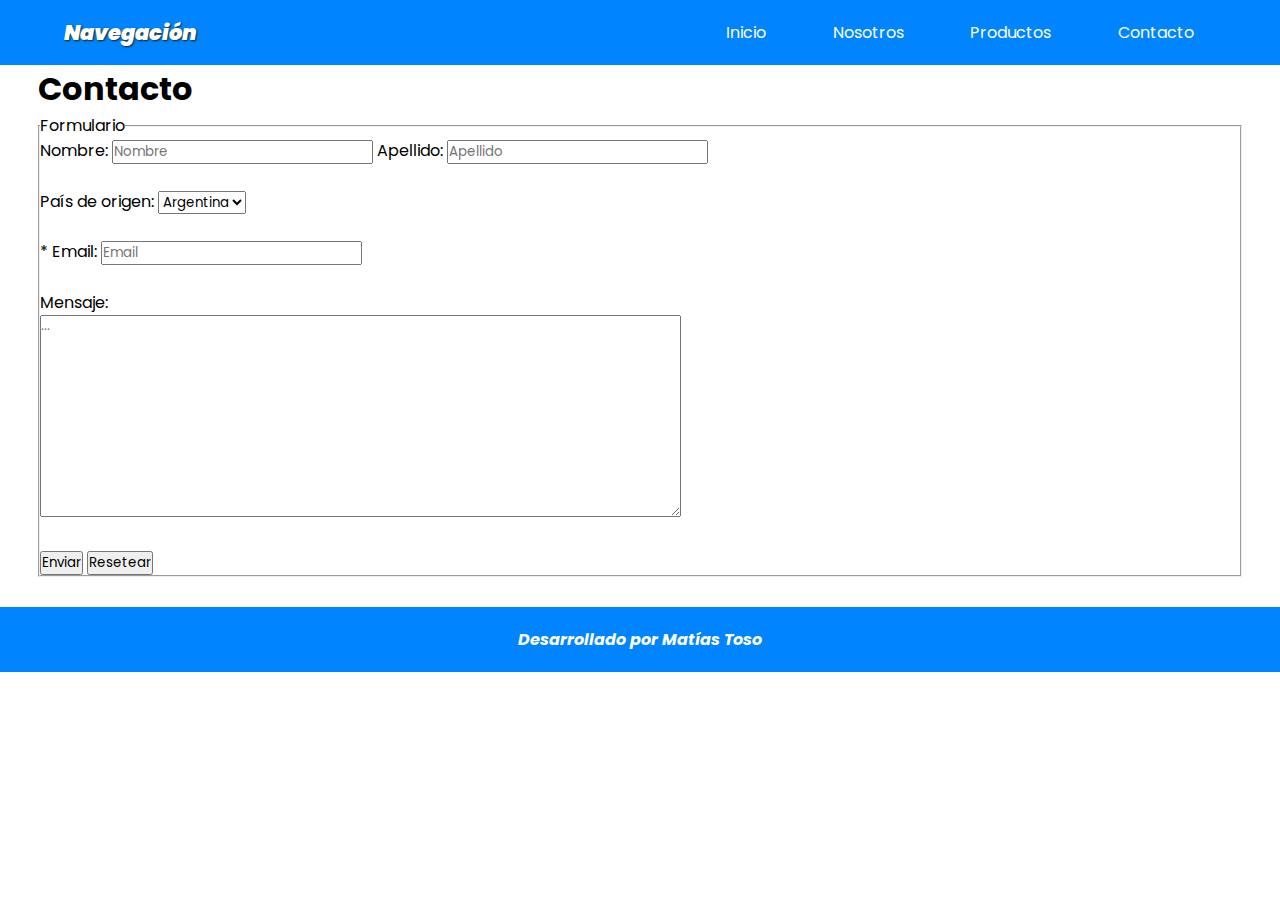
==== pages/contacto.html @ 810f8397 "Subiendo proyecto a GitHub" ====
<!DOCTYPE html>
<html lang="en">
<head>
    <meta charset="UTF-8">
    <meta http-equiv="X-UA-Compatible" content="IE=edge">
    <meta name="viewport" content="width=device-width, initial-scale=1.0">
    <link rel="shortcut icon" href="../images/favicon.png" type="image/x-icon">
    <link rel="preconnect" href="https://fonts.googleapis.com">
    <link rel="stylesheet" href="../css/styles.css">
    <link rel="preconnect" href="https://fonts.gstatic.com" crossorigin>
    <link href="https://fonts.googleapis.com/css2?family=Poppins:ital,wght@0,200;0,400;0,600;1,200;1,400;1,600&display=swap" rel="stylesheet">
    <title>Contacto</title>
</head>
<body>
    <header>
        <span><strong>Navegación</strong></span>

        <nav>
            <ul>
                <li><a href="../index.html">Inicio</a></li>
                <li><a href="../index.html#nosotros">Nosotros</a></li>
                <li><a href="../index.html#productos">Productos</a></li>
                <li><a href="contacto.html">Contacto</a></li>
            </ul>
        </nav>
    </header>

    <main>
        <h1>Contacto</h1>
        
        <form action="#">
            <fieldset>
                <legend>Formulario</legend>
                <div>
                    <label for="nombre">Nombre:</label>
                    <input type="text" name="nombre" placeholder="Nombre">

                    <label for="apellido">Apellido:</label>
                    <input type="text" name="apellido" placeholder="Apellido">
                </div>
                <br>
                <div>
                    <label for="nacionalidad">País de origen:</label>
                    <select name="nacionalidad">
                        <option value="Argentina">Argentina</option>
                        <option value="Brasil">Brasil</option>
                        <option value="Perú">Perú</option>
                        <option value="Chile">Chile</option>
                        <option value="Colombia">Colombia</option>
                    </select>
                </div>
                <br>
                <div>
                    <label for="email">* Email:</label>
                    <input placeholder="Email" type="email" name="email" required>
                </div>
                <br>
                <div>
                    <label for="mensaje">Mensaje:</label> <br>
                    <textarea name="mensaje" placeholder="..." cols="55" rows="10"></textarea>
                </div>
                <br>
                <div>
                    <input type="submit" value="Enviar">
                    <input type="reset" value="Resetear">
                </div>
            </fieldset>
        </form>
    </main>

    <footer id="footer">
        <em><h4 align="center">Desarrollado por Matías Toso</h4></em>
    </footer>
</body>
</html>
---- css/styles.css ----
/* reset */
* {
    margin: 0px;
    padding: 0px;
    font-family: 'Poppins', sans-serif;
}

/* estilos del header */

/* AÑADIENDO FLEXBOX EN EL NAV!!!!!!! */

header {
    display: flex;
    justify-content: space-between;
    flex-wrap: wrap;
    align-items: center;

    text-align: end;
    background: rgb(0, 132, 255);
    position: sticky;
    top: 0;
    left: 0;
    right: 0;
}

header span{
    color: white;
    font-weight: 600;
    text-shadow: 1px 1px 2px #222;
    font-size: 21px;
    font-style: italic;
    margin-left: 5%;
}


header nav {
    width: 50%;
}

header nav ul {
    display: flex;
    justify-content: space-evenly;
    align-items: center;
    padding: 20px;
}

header nav li{
    list-style: none;
}

header nav li a {
    color: white;
    text-align: end;
    text-decoration: none;
}

/* estilos del main */
#nosotros {
    background-image: url("../images/fondo-vaca.jpg");
    background-attachment: fixed;
    background-repeat: no-repeat;
    background-position: center;
    background-size: cover;
    color: white;
    text-shadow: 2px 2px 3px #111;
    text-align: center;
    padding: 30px 0px;
}

#nosotros img {
    margin: 20px 0px;
    border-radius: 15px;
    box-shadow: 3px 3px 15px #333;
}

#nosotros p {
    margin: 0px auto;
    width: 50%;
}

/* estilos de los productos */

/* AGREGANDO GRID!!! */
#productos {
    display: grid;
    grid-template-columns: repeat(3, 1fr);
    align-items: center;
    justify-items: center;
    gap: 5%;

    padding: 20px 0px;
    text-align: center;
}

main {
    margin-right: auto;
    margin-left: auto;
    width: 94%;
}

main h2 {
    margin-top: 20px;
    text-align: center;
    color: rgb(0, 132, 255);
    font-size: 32px;
    margin-bottom: 10px;
    font-style: italic;
}

#productos article h3 {
    margin: 8px 0px;
}

#productos article img {
    width: 100%;
    border-radius: 12px;
    box-shadow: 1px 1px 5px #444;
    height: 200px;
}

#productos article p {
    margin-bottom: 10px;
}

#productos article a {
    background: rgb(0, 132, 255);
    color: white;
    text-decoration: none;
    padding: 5px 10px;
    border-radius: 18px 10px;
}

/* estilos del footer */
#footer h4{
    background: rgb(0, 132, 255);
    color: white;
    margin-top: 30px;
    padding: 20px 0px;
}

/* estilos especifico de los productos */
.producto {
    text-align: center;
}

.producto p {
    margin: 10px auto;
    width: 80%;
}

.producto h1 {
    margin-top: 15px;
    color: rgb(0, 132, 255);
    text-decoration: underline;
}

.producto h2 {
    color: rgb(0, 132, 255);
}

.producto iframe {
    margin: 12px 0px;
}

/* RESPONSIVE DEL NAV */
@media (max-width: 790px) {
    .producto iframe {
        width: 100%;
        margin: 12px 0px;
    }
    
    header {
        justify-content: center;
    }


    #nosotros p {
        width: 90%;
    }
    
    header nav {
        background-color: rgb(70, 163, 250);
        margin-top: 10px;
        width: 100%;
    }

    header span {
        margin-top: 20px;
    }
}

/* RESPONSIVE PRODUCTOS */
@media (max-width: 680px) {
    #productos {
        grid-template-columns: 1fr 1fr;
    }

    main {
        width: 86%;
    }
}

@media (max-width: 580px) {
    main {
        width: 95%;
        padding-bottom: 110px;
    }
}


@media (max-width: 550px) {
    #productos {
        grid-template-columns: 1fr;
    }

    main {
        width: 80%;
    }
}
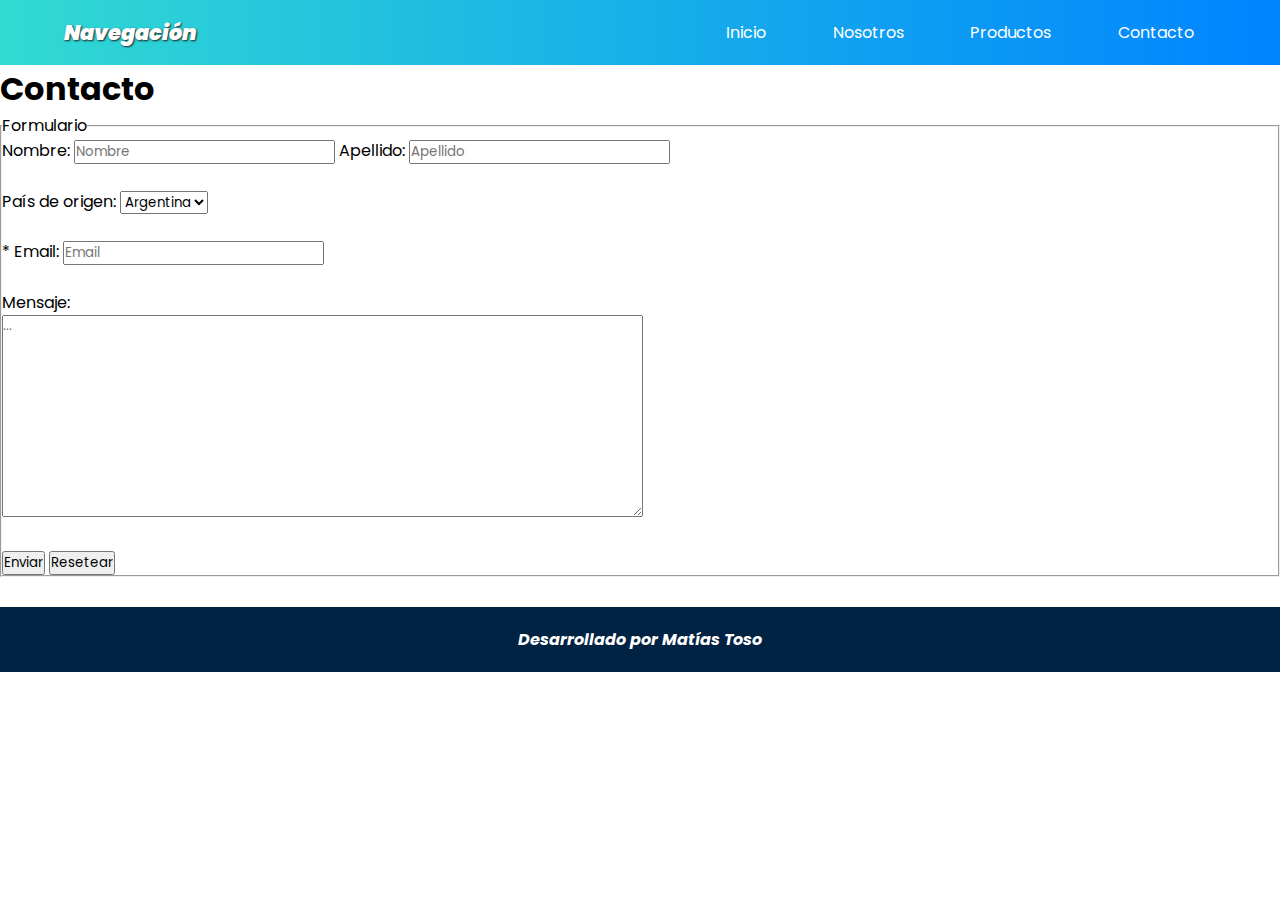
==== commit 5b7248fa: "Corrigiendo nav y footer de las pages" ====
--- a/pages/contacto.html
+++ b/pages/contacto.html
@@ -12,10 +12,10 @@
     <title>Contacto</title>
 </head>
 <body>
-    <header>
-        <span><strong>Navegación</strong></span>
+    <header class="header">
+        <span class="header-logo"><strong>Navegación</strong></span>
 
-        <nav>
+        <nav class="header-nav">
             <ul>
                 <li><a href="../index.html">Inicio</a></li>
                 <li><a href="../index.html#nosotros">Nosotros</a></li>
@@ -68,7 +68,8 @@
         </form>
     </main>
 
-    <footer id="footer">
+    <!-- footer -->
+    <footer class="footer">
         <em><h4 align="center">Desarrollado por Matías Toso</h4></em>
     </footer>
 </body>
--- a/css/styles.css
+++ b/css/styles.css
@@ -1,219 +1,80 @@
 /* reset */
-* {
-    margin: 0px;
-    padding: 0px;
-    font-family: 'Poppins', sans-serif;
-}
+* { margin: 0px; padding: 0px; font-family: 'Poppins', sans-serif; scroll-behavior: smooth; list-style: none; }
+
+body { overflow-x: hidden; }
 
 /* estilos del header */
+.header { display: -webkit-box; display: -ms-flexbox; display: flex; -webkit-box-pack: justify; -ms-flex-pack: justify; justify-content: space-between; -ms-flex-wrap: wrap; flex-wrap: wrap; -webkit-box-align: center; -ms-flex-align: center; align-items: center; text-align: end; background: -webkit-gradient(linear, left top, right top, from(#31dad2), to(#0084ff)); background: linear-gradient(to right, #31dad2, #0084ff); position: -webkit-sticky; position: sticky; top: 0; left: 0; right: 0; }
 
-/* AÑADIENDO FLEXBOX EN EL NAV!!!!!!! */
+.header-logo { color: white; font-weight: 600; text-shadow: 1px 1px 2px #222; font-size: 21px; font-style: italic; margin-left: 5%; -webkit-animation-name: aparecerIzquierda; animation-name: aparecerIzquierda; -webkit-animation-duration: 1s; animation-duration: 1s; }
 
-header {
-    display: flex;
-    justify-content: space-between;
-    flex-wrap: wrap;
-    align-items: center;
+.header-nav { width: 50%; }
 
-    text-align: end;
-    background: rgb(0, 132, 255);
-    position: sticky;
-    top: 0;
-    left: 0;
-    right: 0;
-}
+.header-nav ul { display: -webkit-box; display: -ms-flexbox; display: flex; -webkit-box-pack: space-evenly; -ms-flex-pack: space-evenly; justify-content: space-evenly; -webkit-box-align: center; -ms-flex-align: center; align-items: center; padding: 20px; -webkit-animation-name: aparecerDerecha; animation-name: aparecerDerecha; -webkit-animation-duration: 1s; animation-duration: 1s; }
 
-header span{
-    color: white;
-    font-weight: 600;
-    text-shadow: 1px 1px 2px #222;
-    font-size: 21px;
-    font-style: italic;
-    margin-left: 5%;
-}
+.header-nav ul a { color: white; text-align: end; text-decoration: none; }
 
-
-header nav {
-    width: 50%;
-}
-
-header nav ul {
-    display: flex;
-    justify-content: space-evenly;
-    align-items: center;
-    padding: 20px;
-}
-
-header nav li{
-    list-style: none;
-}
-
-header nav li a {
-    color: white;
-    text-align: end;
-    text-decoration: none;
-}
+.header-nav ul a:hover { text-decoration: underline; }
 
 /* estilos del main */
-#nosotros {
-    background-image: url("../images/fondo-vaca.jpg");
-    background-attachment: fixed;
-    background-repeat: no-repeat;
-    background-position: center;
-    background-size: cover;
-    color: white;
-    text-shadow: 2px 2px 3px #111;
-    text-align: center;
-    padding: 30px 0px;
-}
+.nosotros { background-image: url("../images/fondo-vaca.jpg"); background-attachment: fixed; background-repeat: no-repeat; background-position: center; background-size: cover; color: white; text-shadow: 2px 2px 3px #111; text-align: center; padding: 30px 0px; }
 
-#nosotros img {
-    margin: 20px 0px;
-    border-radius: 15px;
-    box-shadow: 3px 3px 15px #333;
-}
+.nosotros-titulo { font-size: 2.8rem; -webkit-animation-name: aparecer; animation-name: aparecer; -webkit-animation-duration: 1s; animation-duration: 1s; }
 
-#nosotros p {
-    margin: 0px auto;
-    width: 50%;
-}
+.nosotros-img { margin: 20px 0px; border-radius: 15px; -webkit-box-shadow: 3px 3px 15px #333; box-shadow: 3px 3px 15px #333; -webkit-animation-name: aparecer; animation-name: aparecer; -webkit-animation-duration: 1s; animation-duration: 1s; }
+
+.nosotros-texto { margin: 0px auto; width: 50%; -webkit-animation-name: aparecer; animation-name: aparecer; -webkit-animation-duration: 1s; animation-duration: 1s; }
 
 /* estilos de los productos */
+.productos { margin-right: auto; margin-left: auto; width: 94%; }
 
-/* AGREGANDO GRID!!! */
-#productos {
-    display: grid;
-    grid-template-columns: repeat(3, 1fr);
-    align-items: center;
-    justify-items: center;
-    gap: 5%;
+.productos h2 { margin-top: 20px; text-align: center; color: #002344; font-size: 32px; margin-bottom: 10px; font-style: italic; }
 
-    padding: 20px 0px;
-    text-align: center;
-}
+.productos-contenedor { display: -ms-grid; display: grid; -ms-grid-columns: (1fr)[3]; grid-template-columns: repeat(3, 1fr); -webkit-box-align: center; -ms-flex-align: center; align-items: center; justify-items: center; gap: 5%; padding: 20px 0px; text-align: center; }
 
-main {
-    margin-right: auto;
-    margin-left: auto;
-    width: 94%;
-}
+.productos-contenedor h3 { margin: 10px 0px; color: #002344; }
 
-main h2 {
-    margin-top: 20px;
-    text-align: center;
-    color: rgb(0, 132, 255);
-    font-size: 32px;
-    margin-bottom: 10px;
-    font-style: italic;
-}
+.productos-contenedor img { width: 100%; border-radius: 12px; -webkit-box-shadow: 1px 1px 5px #444; box-shadow: 1px 1px 5px #444; height: 200px; }
 
-#productos article h3 {
-    margin: 8px 0px;
-}
+.productos-contenedor p { margin-bottom: 10px; }
 
-#productos article img {
-    width: 100%;
-    border-radius: 12px;
-    box-shadow: 1px 1px 5px #444;
-    height: 200px;
-}
+.productos-contenedor a { background: -webkit-gradient(linear, left top, right top, from(#31dad2), to(#0084ff)); background: linear-gradient(to right, #31dad2, #0084ff); -webkit-box-shadow: 1px 1px 6px rgba(0, 35, 68, 0.7); box-shadow: 1px 1px 6px rgba(0, 35, 68, 0.7); border-radius: 18px 10px; text-decoration: none; -webkit-transition: all .5s; transition: all .5s; padding: 5px 10px; color: white; }
 
-#productos article p {
-    margin-bottom: 10px;
-}
-
-#productos article a {
-    background: rgb(0, 132, 255);
-    color: white;
-    text-decoration: none;
-    padding: 5px 10px;
-    border-radius: 18px 10px;
-}
+.productos-contenedor a:hover { -webkit-box-shadow: 3px 3px 7px rgba(0, 35, 68, 0.7); box-shadow: 3px 3px 7px rgba(0, 35, 68, 0.7); }
 
 /* estilos del footer */
-#footer h4{
-    background: rgb(0, 132, 255);
-    color: white;
-    margin-top: 30px;
-    padding: 20px 0px;
-}
+.footer h4 { background: #002344; color: white; margin-top: 30px; padding: 20px 0px; }
 
 /* estilos especifico de los productos */
-.producto {
-    text-align: center;
-}
+.producto { text-align: center; }
 
-.producto p {
-    margin: 10px auto;
-    width: 80%;
-}
+.producto p { margin: 10px auto; width: 80%; }
 
-.producto h1 {
-    margin-top: 15px;
-    color: rgb(0, 132, 255);
-    text-decoration: underline;
-}
+.producto h1 { margin-top: 15px; color: #002344; }
 
-.producto h2 {
-    color: rgb(0, 132, 255);
-}
+.producto h2 { color: #002344; }
 
-.producto iframe {
-    margin: 12px 0px;
-}
+.producto iframe { margin: 12px 0px; -webkit-animation-name: aparecer; animation-name: aparecer; -webkit-animation-duration: 1.1s; animation-duration: 1.1s; }
 
-/* RESPONSIVE DEL NAV */
-@media (max-width: 790px) {
-    .producto iframe {
-        width: 100%;
-        margin: 12px 0px;
-    }
-    
-    header {
-        justify-content: center;
-    }
+/* responsive */
+@media (max-width: 790px) { body { font-size: 15px; }
+  .header { -webkit-box-pack: center; -ms-flex-pack: center; justify-content: center; }
+  .header-logo { margin: 20px 0px 0px 0px; }
+  .header-nav { background-color: linear-gradient(to right, #31dad2, #0084ff); margin-top: 10px; width: 100%; }
+  .productos-contenedor { -ms-grid-columns: 1fr 1fr; grid-template-columns: 1fr 1fr; }
+  .producto iframe { width: 100%; margin: 12px 0px; }
+  header { -webkit-box-pack: center; -ms-flex-pack: center; justify-content: center; }
+  .nosotros p { width: 90%; }
+  .nosotros h1 { font-size: 2.3rem; }
+  .footer { margin-top: 70px; } }
 
+/* responsive productos */
+@media (max-width: 680px) { .productos { width: 86%; } }
 
-    #nosotros p {
-        width: 90%;
-    }
-    
-    header nav {
-        background-color: rgb(70, 163, 250);
-        margin-top: 10px;
-        width: 100%;
-    }
+@media (max-width: 580px) { .productos { width: 95%; padding-bottom: 110px; }
+  .nosotros-titulo { font-size: 2.1rem; } }
 
-    header span {
-        margin-top: 20px;
-    }
-}
-
-/* RESPONSIVE PRODUCTOS */
-@media (max-width: 680px) {
-    #productos {
-        grid-template-columns: 1fr 1fr;
-    }
-
-    main {
-        width: 86%;
-    }
-}
-
-@media (max-width: 580px) {
-    main {
-        width: 95%;
-        padding-bottom: 110px;
-    }
-}
-
-
-@media (max-width: 550px) {
-    #productos {
-        grid-template-columns: 1fr;
-    }
-
-    main {
-        width: 80%;
-    }
-}+@media (max-width: 550px) { .productos { width: 80%; }
+  .productos-contenedor { -ms-grid-columns: 1fr; grid-template-columns: 1fr; }
+  .footer { margin-top: 0px; } }
+/*# sourceMappingURL=styles.css.map */